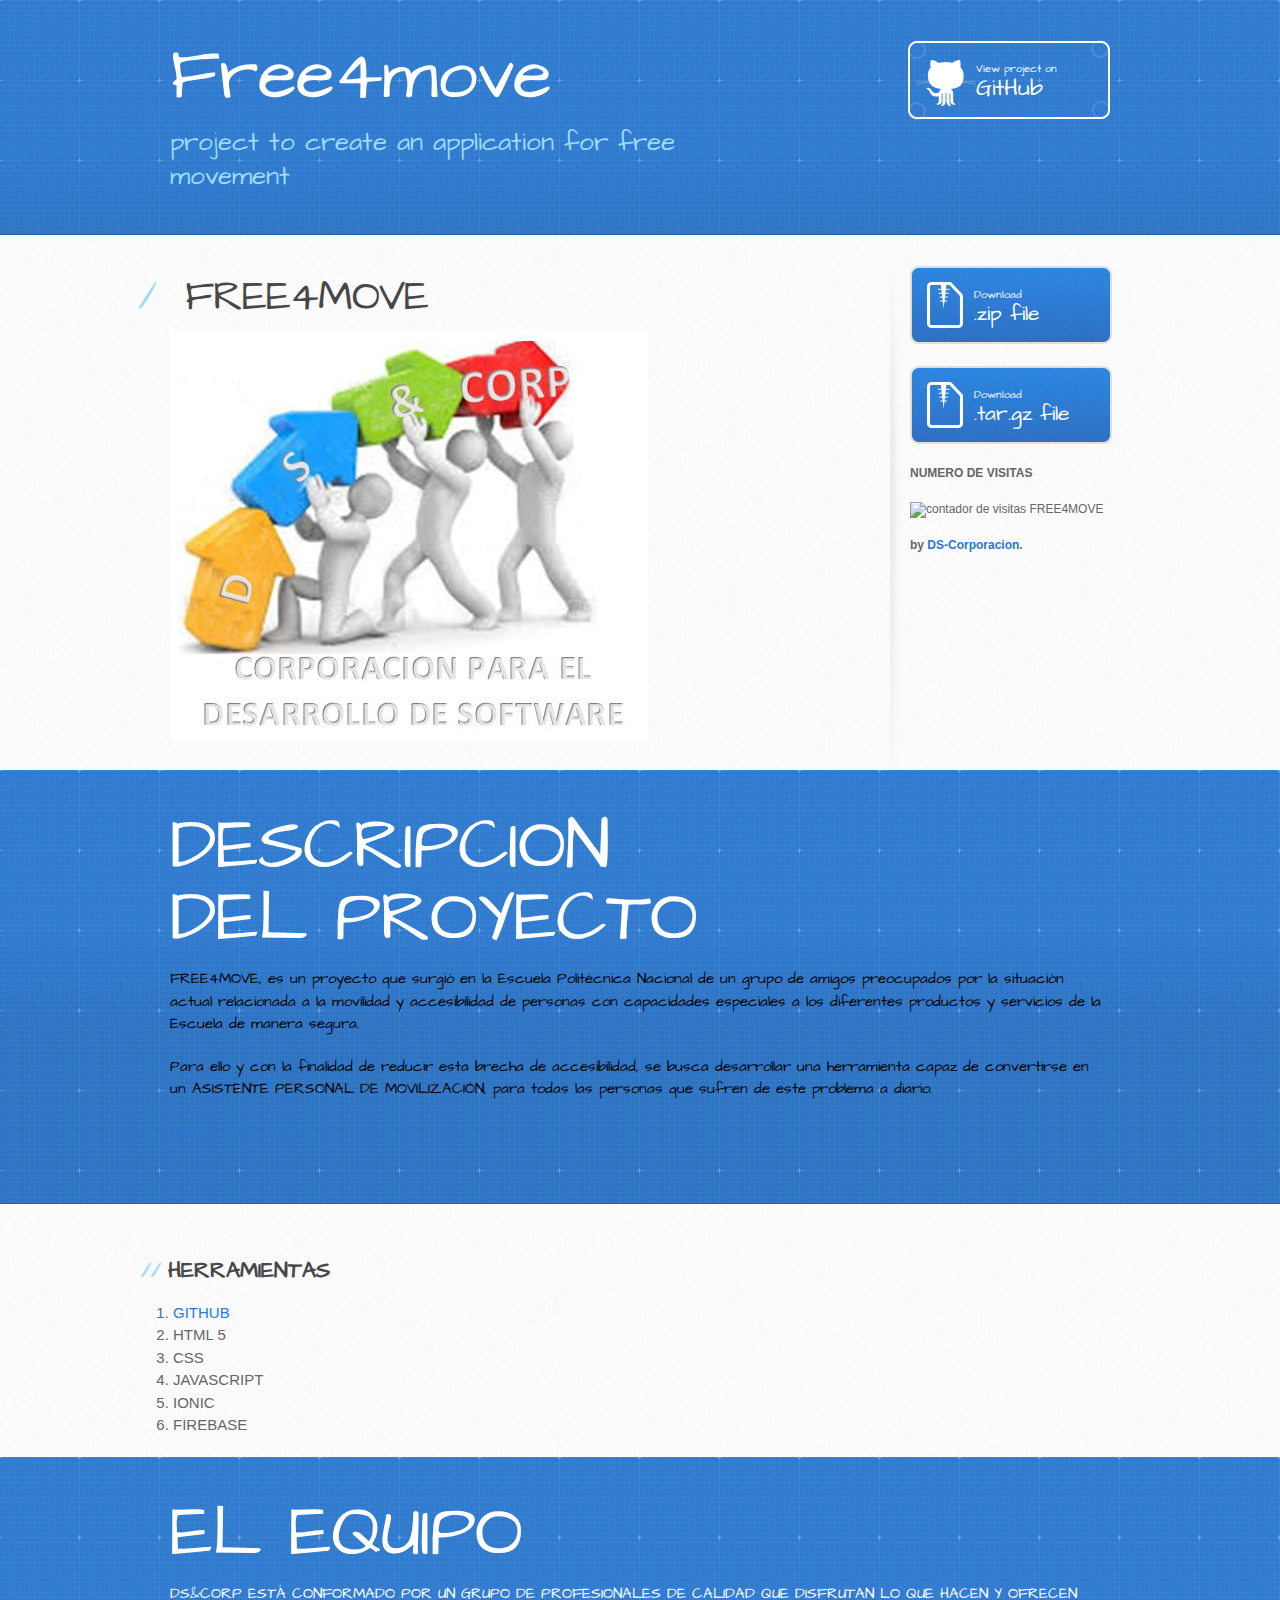
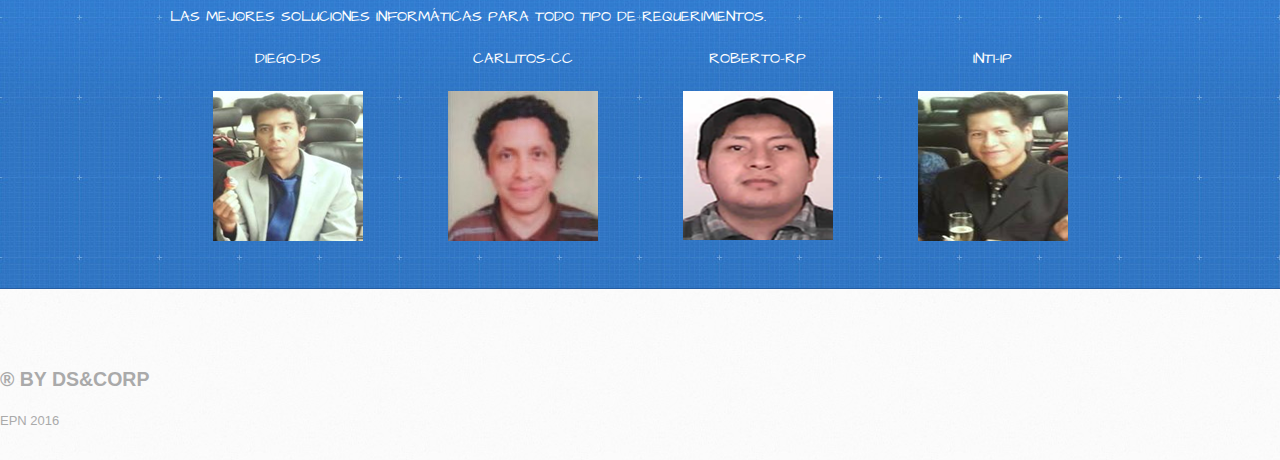
==== index.html @ 8820499e "Update index.html" ====
<!DOCTYPE html>
<html>
  <head>
    <meta charset='utf-8'>
    <meta http-equiv="X-UA-Compatible" content="chrome=1">
    <meta name="viewport" content="width=device-width, initial-scale=1, maximum-scale=1">
    <link href='https://fonts.googleapis.com/css?family=Architects+Daughter' rel='stylesheet' type='text/css'>
    <link rel="stylesheet" type="text/css" href="stylesheets/stylesheet.css" media="screen">
    <link rel="stylesheet" type="text/css" href="stylesheets/github-light.css" media="screen">
    <link rel="stylesheet" type="text/css" href="stylesheets/print.css" media="print">

    <!--[if lt IE 9]>
    <script src="//html5shiv.googlecode.com/svn/trunk/html5.js"></script>
    <![endif]-->

    <title>Free4move by DS-Corporacion</title>
  </head>

  <body>
    <header>
      <div class="inner">
        <h1>Free4move</h1>
        <h2>project to create an application for free movement</h2>
        <a href="https://github.com/DS-Corporacion/free4move" class="button"><small>View project on</small> GitHub</a>
      </div>
    </header>

    <div id="content-wrapper">
      <div class="inner clearfix">
        <section id="main-content">
          <h1>
			<a id="free4move" class="anchor" href="#free4move" aria-hidden="true"><span aria-hidden="true" class="octicon octicon-link"></span></a>FREE4MOVE</h1>
			<img src="http://ds-corporacion.github.io/free4move/images/LOGO.JPG" alt="CORPORACION PARA EL DESARROLLO DE SOFTWARE"/>
			
        </section>

        <aside id="sidebar">
          <a href="https://github.com/DS-Corporacion/free4move/zipball/master" class="button">
            <small>Download</small>
            .zip file
          </a>
          <a href="https://github.com/DS-Corporacion/free4move/tarball/master" class="button">
            <small>Download</small>
            .tar.gz file
          </a>
	<p><b>NUMERO DE VISITAS</b></p>
<p><img src="http://counter8.01counter.com/private/contadorvisitasgratis.php?c=5409a5754a9536dcf7a4e6c938b1cd40" border="0" title="contador de visitas free4move" alt="contador de visitas FREE4MOVE"></p>
        


          <p class="repo-owner"><a href="https://github.com/DS-Corporacion/free4move"></a>  by <a href="https://github.com/DS-Corporacion">DS-Corporacion</a>.</p>

        
        </aside>
      </div>
    </div>
	
	 <header>
      <div class="inner">
        <h1>DESCRIPCION DEL PROYECTO</h1>
       <p>
       	<span style="color:black">
       	FREE4MOVE, es un proyecto que surgió en la Escuela Politécnica Nacional de un grupo de amigos preocupados por la situación actual relacionada a la movilidad y accesibilidad de personas con capacidades especiales a los diferentes productos y servicios de la Escuela de manera segura. 
       </span>
       </p>
       <p><span style="color:black">
       	Para ello y con la finalidad de reducir esta brecha de accesibilidad, se busca desarrollar una herramienta capaz de convertirse en un ASISTENTE PERSONAL DE MOVILIZACIÓN, para todas las personas que sufren de este problema a diario.
       </span></p>
       <p><span style="color:black"><a target="_blank" href="https://docs.google.com/document/d/1LaP0LKMbW_edEuY0xwJ5gRSIer5gilVp6pGw_w7bkmI/edit?pref=2&pli=1">Quiero saber más></a></span</p>
      </div>
    </header>
	  <div id="content-wrapper">
		  <div class="inner clearfix">
			<section id="main-content">
			
				<h2>HERRAMIENTAS
				</h2>
				<ol>
					<!--<li><a href="http://ds-corporacion.github.io/free4move/script.html">GITHUB</a></li>-->
					<li><a href="script.html">GITHUB</a></li>
					<li>HTML 5</li>
					<li>CSS</li>
					<li>JAVASCRIPT</li>
					<li>IONIC</li>
					<li>FIREBASE</li>
				</ol>	
			</section>
		  </div>
		</div>
	
	 <header>
      <div class="inner">
        <h1>EL EQUIPO</h1>
       
        <p style="color:white">DS&CORP ESTÁ CONFORMADO POR UN GRUPO DE PROFESIONALES DE CALIDAD QUE DISFRUTAN LO QUE HACEN Y OFRECEN LAS MEJORES SOLUCIONES INFORMÁTICAS 
		PARA TODO TIPO DE REQUERIMIENTOS.</p>
		
		
		
		<div>
			<table cellspacing="0" cellpadding="0">
			<tr>
			<td> <p style="color:white">DIEGO-DS</p></td>
			<td> <p style="color:white">CARLITOS-CC</p></td>
			<td> <p style="color:white">ROBERTO-RP</p></td>
			<td> <p style="color:white">INTI-IP</p></td>		
			</tr>
			<tr>
			<td> <img src="http://ds-corporacion.github.io/free4move/images/equipo/da.png" alt="equipo.da"/></td>
			<td> <img src="http://ds-corporacion.github.io/free4move/images/equipo/cc.png" alt="equipo.cc"/></td>
			<td> <img src="http://ds-corporacion.github.io/free4move/images/equipo/rp.png" alt="equipo.rp"/></td>
			<td> <img src="http://ds-corporacion.github.io/free4move/images/equipo/ip.png" alt="equipo.ip"/></td>
			</tr>
			
			</table>
		</div>
      </div>
    </header>
  
	   
			 <footer>
				<h2>
				<a id="free4move" class="anchor" href="#free4move" aria-hidden="true"><span aria-hidden="true" class="octicon octicon-link"></span></a>&reg BY DS&CORP</h2>
				<a id="free4move" class="anchor" href="#free4move" aria-hidden="true"><span aria-hidden="true" class="octicon octicon-link"></span></a>EPN 2016</h2></footer>
			
  </body>
</html>
---- stylesheets/stylesheet.css ----
/*! normalize.css v3.0.2 | MIT License | git.io/normalize */

/**
 * 1. Set default font family to sans-serif.
 * 2. Prevent iOS text size adjust after orientation change, without disabling
 *    user zoom.
 */

html {
  font-family: sans-serif; /* 1 */
  -webkit-text-size-adjust: 100%; /* 2 */
  -ms-text-size-adjust: 100%; /* 2 */
}

/**
 * Remove default margin.
 */

body {
  margin: 0;
}

/* HTML5 display definitions
   ========================================================================== */

/**
 * Correct `block` display not defined for any HTML5 element in IE 8/9.
 * Correct `block` display not defined for `details` or `summary` in IE 10/11
 * and Firefox.
 * Correct `block` display not defined for `main` in IE 11.
 */

article,
aside,
details,
figcaption,
figure,
footer,
header,
hgroup,
main,
menu,
nav,
section,
summary {
  display: block;
}

/**
 * 1. Correct `inline-block` display not defined in IE 8/9.
 * 2. Normalize vertical alignment of `progress` in Chrome, Firefox, and Opera.
 */

audio,
canvas,
progress,
video {
  display: inline-block; /* 1 */
  vertical-align: baseline; /* 2 */
}

/**
 * Prevent modern browsers from displaying `audio` without controls.
 * Remove excess height in iOS 5 devices.
 */

audio:not([controls]) {
  display: none;
  height: 0;
}

/**
 * Address `[hidden]` styling not present in IE 8/9/10.
 * Hide the `template` element in IE 8/9/11, Safari, and Firefox < 22.
 */

[hidden],
template {
  display: none;
}

/* Links
   ========================================================================== */

/**
 * Remove the gray background color from active links in IE 10.
 */

a {
  background-color: transparent;
}

/**
 * Improve readability when focused and also mouse hovered in all browsers.
 */

a:active,
a:hover {
  outline: 0;
}

/* Text-level semantics
   ========================================================================== */

/**
 * Address styling not present in IE 8/9/10/11, Safari, and Chrome.
 */

abbr[title] {
  border-bottom: 1px dotted;
}

/**
 * Address style set to `bolder` in Firefox 4+, Safari, and Chrome.
 */

b,
strong {
  font-weight: bold;
}

/**
 * Address styling not present in Safari and Chrome.
 */

dfn {
  font-style: italic;
}

/**
 * Address variable `h1` font-size and margin within `section` and `article`
 * contexts in Firefox 4+, Safari, and Chrome.
 */

h1 {
  margin: 0.67em 0;
  font-size: 2em;
}

/**
 * Address styling not present in IE 8/9.
 */

mark {
  color: #000;
  background: #ff0;
}

/**
 * Address inconsistent and variable font size in all browsers.
 */

small {
  font-size: 80%;
}

/**
 * Prevent `sub` and `sup` affecting `line-height` in all browsers.
 */

sub,
sup {
  position: relative;
  font-size: 75%;
  line-height: 0;
  vertical-align: baseline;
}

sup {
  top: -0.5em;
}

sub {
  bottom: -0.25em;
}

/* Embedded content
   ========================================================================== */

/**
 * Remove border when inside `a` element in IE 8/9/10.
 */

img {
  border: 0;
}

/**
 * Correct overflow not hidden in IE 9/10/11.
 */

svg:not(:root) {
  overflow: hidden;
}

/* Grouping content
   ========================================================================== */

/**
 * Address margin not present in IE 8/9 and Safari.
 */

figure {
  margin: 1em 40px;
}

/**
 * Address differences between Firefox and other browsers.
 */

hr {
  height: 0;
  -moz-box-sizing: content-box;
  box-sizing: content-box;
}

/**
 * Contain overflow in all browsers.
 */

pre {
  overflow: auto;
}

/**
 * Address odd `em`-unit font size rendering in all browsers.
 */

code,
kbd,
pre,
samp {
  font-family: monospace, monospace;
  font-size: 1em;
}

/* Forms
   ========================================================================== */

/**
 * Known limitation: by default, Chrome and Safari on OS X allow very limited
 * styling of `select`, unless a `border` property is set.
 */

/**
 * 1. Correct color not being inherited.
 *    Known issue: affects color of disabled elements.
 * 2. Correct font properties not being inherited.
 * 3. Address margins set differently in Firefox 4+, Safari, and Chrome.
 */

button,
input,
optgroup,
select,
textarea {
  margin: 0; /* 3 */
  font: inherit; /* 2 */
  color: inherit; /* 1 */
}

/**
 * Address `overflow` set to `hidden` in IE 8/9/10/11.
 */

button {
  overflow: visible;
}

/**
 * Address inconsistent `text-transform` inheritance for `button` and `select`.
 * All other form control elements do not inherit `text-transform` values.
 * Correct `button` style inheritance in Firefox, IE 8/9/10/11, and Opera.
 * Correct `select` style inheritance in Firefox.
 */

button,
select {
  text-transform: none;
}

/**
 * 1. Avoid the WebKit bug in Android 4.0.* where (2) destroys native `audio`
 *    and `video` controls.
 * 2. Correct inability to style clickable `input` types in iOS.
 * 3. Improve usability and consistency of cursor style between image-type
 *    `input` and others.
 */

button,
html input[type="button"], /* 1 */
input[type="reset"],
input[type="submit"] {
  -webkit-appearance: button; /* 2 */
  cursor: pointer; /* 3 */
}

/**
 * Re-set default cursor for disabled elements.
 */

button[disabled],
html input[disabled] {
  cursor: default;
}

/**
 * Remove inner padding and border in Firefox 4+.
 */

button::-moz-focus-inner,
input::-moz-focus-inner {
  padding: 0;
  border: 0;
}

/**
 * Address Firefox 4+ setting `line-height` on `input` using `!important` in
 * the UA stylesheet.
 */

input {
  line-height: normal;
}

/**
 * It's recommended that you don't attempt to style these elements.
 * Firefox's implementation doesn't respect box-sizing, padding, or width.
 *
 * 1. Address box sizing set to `content-box` in IE 8/9/10.
 * 2. Remove excess padding in IE 8/9/10.
 */

input[type="checkbox"],
input[type="radio"] {
  box-sizing: border-box; /* 1 */
  padding: 0; /* 2 */
}

/**
 * Fix the cursor style for Chrome's increment/decrement buttons. For certain
 * `font-size` values of the `input`, it causes the cursor style of the
 * decrement button to change from `default` to `text`.
 */

input[type="number"]::-webkit-inner-spin-button,
input[type="number"]::-webkit-outer-spin-button {
  height: auto;
}

/**
 * 1. Address `appearance` set to `searchfield` in Safari and Chrome.
 * 2. Address `box-sizing` set to `border-box` in Safari and Chrome
 *    (include `-moz` to future-proof).
 */

input[type="search"] {
  -webkit-box-sizing: content-box; /* 2 */
  -moz-box-sizing: content-box;
  box-sizing: content-box;
  -webkit-appearance: textfield; /* 1 */
}

/**
 * Remove inner padding and search cancel button in Safari and Chrome on OS X.
 * Safari (but not Chrome) clips the cancel button when the search input has
 * padding (and `textfield` appearance).
 */

input[type="search"]::-webkit-search-cancel-button,
input[type="search"]::-webkit-search-decoration {
  -webkit-appearance: none;
}

/**
 * Define consistent border, margin, and padding.
 */

fieldset {
  padding: 0.35em 0.625em 0.75em;
  margin: 0 2px;
  border: 1px solid #c0c0c0;
}

/**
 * 1. Correct `color` not being inherited in IE 8/9/10/11.
 * 2. Remove padding so people aren't caught out if they zero out fieldsets.
 */

legend {
  padding: 0; /* 2 */
  border: 0; /* 1 */
}

/**
 * Remove default vertical scrollbar in IE 8/9/10/11.
 */

textarea {
  overflow: auto;
}

/**
 * Don't inherit the `font-weight` (applied by a rule above).
 * NOTE: the default cannot safely be changed in Chrome and Safari on OS X.
 */

optgroup {
  font-weight: bold;
}

/* Tables
   ========================================================================== */

/**
 * Remove most spacing between table cells.
 */

table {
	border:none;
 /* border-spacing: 0;
  border-collapse: collapse;*/
}

/*td,
th {
  padding: 0;
}*/

/* LAYOUT STYLES */
body {
  font-family: 'Helvetica Neue', Helvetica, Arial, serif;
  font-size: 15px;
  font-weight: 400;
  line-height: 1.5;
  color: #666;
  background: #fafafa url(../images/body-bg.jpg) 0 0 repeat;
}

p {
  margin-top: 0;
}

a {
  color: #2879d0;
}
a:hover {
  color: #2268b2;
}



header {
  padding-top: 40px;
  padding-bottom: 40px;
  font-family: 'Architects Daughter', 'Helvetica Neue', Helvetica, Arial, serif;
  background: #2e7bcf url(../images/header-bg.jpg) 0 0 repeat-x;
  border-bottom: solid 1px #275da1;
}

header h1 {
  width: 540px;
  margin-top: 0;
  margin-bottom: 0.2em;
  font-size: 72px;
  font-weight: normal;
  line-height: 1;
  color: #fff;
  letter-spacing: -1px;
}

header h2 {
  width: 540px;
  margin-top: 0;
  margin-bottom: 0;
  font-size: 26px;
  font-weight: normal;
  line-height: 1.3;
  color: #9ddcff;
  letter-spacing: 0;
}

.inner {
  position: relative;
  width: 940px;
  margin: 0 auto;
}
#content-wrapper {
  padding-top: 30px;
  border-top: solid 1px #fff;
}

#main-content {
  float: left;
  width: 690px;
}

#main-content img {
  max-width: 100%;
}

aside#sidebar {
  float: right;
  width: 200px;
  min-height: 504px;
  padding-left: 20px;
  font-size: 12px;
  line-height: 1.3;
  background: transparent url(../images/sidebar-bg.jpg) 0 0 no-repeat;
}

aside#sidebar p.repo-owner,
aside#sidebar p.repo-owner a {
  font-weight: bold;
}

#downloads {
  margin-bottom: 40px;
}

a.button {
  width: 134px;
  height: 58px;
  padding-top: 22px;
  padding-left: 68px;
  font-family: 'Architects Daughter', 'Helvetica Neue', Helvetica, Arial, serif;
  font-size: 23px;
  line-height: 1.2;
  color: #fff;
}
a.button small {
  display: block;
  font-size: 11px;
}
header a.button {
  position: absolute;
  top: 0;
  right: 0;
  background: transparent url(../images/github-button.png) 0 0 no-repeat;
}
aside a.button {
  display: block;
  width: 138px;
  padding-left: 64px;
  margin-bottom: 20px;
  font-size: 21px;
  background: transparent url(../images/download-button.png) 0 0 no-repeat;
}

code, pre {
  margin-bottom: 30px;
  font-family: Monaco, "Bitstream Vera Sans Mono", "Lucida Console", Terminal, monospace;
  font-size: 13px;
  color: #222;
}

code {
  padding: 0 3px;
  background-color: #f2f8fc;
  border: solid 1px #dbe7f3;
}

pre {
  padding: 20px;
  overflow: auto;
  text-shadow: none;
  background: #fff;
  border: solid 1px #f2f2f2;
}
pre code {
  padding: 0;
  color: #2879d0;
  background-color: #fff;
  border: none;
}

ul, ol, dl {
  margin-bottom: 20px;
}


/* COMMON STYLES */

hr {
  height: 0;
  margin-top: 1em;
  margin-bottom: 1em;
  border: 0;
  border-top: solid 1px #ddd;
}

table {
  width: 100%;
  /*border: 1px solid #ebebeb;*/
}

th {
  font-weight: 500;
}

td {
  font-weight: 300;
  text-align: center;
 /* border: 1px solid #ebebeb;*/
}

form {
  padding: 20px;
  background: #f2f2f2;

}


/* GENERAL ELEMENT TYPE STYLES */

#main-content h1 {
  margin-top: 0;
  margin-bottom: 0;
  font-family: 'Architects Daughter', 'Helvetica Neue', Helvetica, Arial, serif;
  font-size: 2.8em;
  font-weight: normal;
  color: #474747;
  text-indent: 6px;
  letter-spacing: -1px;
}

#main-content h1:before {
  padding-right: 0.3em;
  margin-left: -0.9em;
  color: #9ddcff;
  content: "/";
}

#main-content h2 {
  margin-bottom: 8px;
  font-family: 'Architects Daughter', 'Helvetica Neue', Helvetica, Arial, serif;
  font-size: 22px;
  font-weight: bold;
  color: #474747;
  text-indent: 4px;
}
#main-content h2:before {
  padding-right: 0.3em;
  margin-left: -1.5em;
  content: "//";
  color: #9ddcff;
}

#main-content h3 {
  margin-top: 24px;
  margin-bottom: 8px;
  font-family: 'Architects Daughter', 'Helvetica Neue', Helvetica, Arial, serif;
  font-size: 18px;
  font-weight: bold;
  color: #474747;
  text-indent: 3px;
}

#main-content h3:before {
  padding-right: 0.3em;
  margin-left: -2em;
  content: "///";
  color: #9ddcff;
}

#main-content h4 {
  margin-bottom: 8px;
  font-family: 'Architects Daughter', 'Helvetica Neue', Helvetica, Arial, serif;
  font-size: 15px;
  font-weight: bold;
  color: #474747;
  text-indent: 3px;
}

h4:before {
  padding-right: 0.3em;
  margin-left: -2.8em;
  content: "////";
  color: #9ddcff;
}

#main-content h5 {
  margin-bottom: 8px;
  font-family: 'Architects Daughter', 'Helvetica Neue', Helvetica, Arial, serif;
  font-size: 14px;
  color: #474747;
  text-indent: 3px;
}
h5:before {
  padding-right: 0.3em;
  margin-left: -3.2em;
  content: "/////";
  color: #9ddcff;
}

#main-content h6 {
  margin-bottom: 8px;
  font-family: 'Architects Daughter', 'Helvetica Neue', Helvetica, Arial, serif;
  font-size: .8em;
  color: #474747;
  text-indent: 3px;
}
h6:before {
  padding-right: 0.3em;
  margin-left: -3.7em;
  content: "//////";
  color: #9ddcff;
}

p {
  margin-bottom: 20px;
}

a {
  text-decoration: none;
}

p a {
  font-weight: 400;
}

blockquote {
  padding: 0 0 0 30px;
  margin-bottom: 20px;
  font-size: 1.6em;
  border-left: 10px solid #e9e9e9;
}

ul {
  list-style-position: inside;
  list-style: disc;
  padding-left: 20px;
}

ol {
  list-style-position: inside;
  list-style: decimal;
  padding-left: 3px;
}

dl dd {
  font-style: italic;
  font-weight: 100;
}

footer {
  padding-top: 20px;
  padding-bottom: 30px;
  margin-top: 40px;
  font-size: 13px;
  color: #aaa;
  background: transparent url('../images/hr.png') 0 0 no-repeat;
}

footer a {
  color: #666;
}
footer a:hover {
  color: #444;
}

/* MISC */
.clearfix:after {
  display: block;
  height: 0;
  clear: both;
  visibility: hidden;
  content: '.';
}

.clearfix {display: inline-block;}
* html .clearfix {height: 1%;}
.clearfix {display: block;}

/* #Media Queries
================================================== */

/* Smaller than standard 960 (devices and browsers) */
@media only screen and (max-width: 959px) { }

/* Tablet Portrait size to standard 960 (devices and browsers) */
@media only screen and (min-width: 768px) and (max-width: 959px) {
  .inner {
    width: 740px;
  }
  header h1, header h2 {
    width: 340px;
  }
  header h1 {
    font-size: 60px;
  }
  header h2 {
    font-size: 30px;
  }
  #main-content {
    width: 490px;
  }
  #main-content h1:before,
  #main-content h2:before,
  #main-content h3:before,
  #main-content h4:before,
  #main-content h5:before,
  #main-content h6:before {
    padding-right: 0;
    margin-left: 0;
    content: none;
  }
}

/* All Mobile Sizes (devices and browser) */
@media only screen and (max-width: 767px) {
  .inner {
    width: 93%;
  }
  header {
    padding: 20px 0;
  }
  header .inner {
    position: relative;
  }
  header h1, header h2 {
    width: 100%;
  }
  header h1 {
    font-size: 48px;
  }
  header h2 {
    font-size: 24px;
  }
  header a.button {
    position: relative;
    display: inline-block;
    width: auto;
    height: auto;
    padding: 5px 10px;
    margin-top: 15px;
    font-size: 13px;
    line-height: 1;
    color: #2879d0;
    text-align: center;
    background-color: #9ddcff;
    background-image: none;
    border-radius: 5px;
    -moz-border-radius: 5px;
    -webkit-border-radius: 5px;
  }
  header a.button small {
    display: inline;
    font-size: 13px;
  }
  #main-content,
  aside#sidebar {
    float: none;
    width: 100% ! important;
  }
  aside#sidebar {
    min-height: 0;
    padding: 20px 0;
    margin-top: 20px;
    background-image: none;
    border-top: solid 1px #ddd;
  }
  aside#sidebar a.button {
    display: none;
  }
  #main-content h1:before,
  #main-content h2:before,
  #main-content h3:before,
  #main-content h4:before,
  #main-content h5:before,
  #main-content h6:before {
    padding-right: 0;
    margin-left: 0;
    content: none;
  }
}

/* Mobile Landscape Size to Tablet Portrait (devices and browsers) */
@media only screen and (min-width: 480px) and (max-width: 767px) { }

/* Mobile Portrait Size to Mobile Landscape Size (devices and browsers) */
@media only screen and (max-width: 479px) { }
---- stylesheets/github-light.css ----
/*
The MIT License (MIT)

Copyright (c) 2015 GitHub, Inc.

Permission is hereby granted, free of charge, to any person obtaining a copy
of this software and associated documentation files (the "Software"), to deal
in the Software without restriction, including without limitation the rights
to use, copy, modify, merge, publish, distribute, sublicense, and/or sell
copies of the Software, and to permit persons to whom the Software is
furnished to do so, subject to the following conditions:

The above copyright notice and this permission notice shall be included in all
copies or substantial portions of the Software.

THE SOFTWARE IS PROVIDED "AS IS", WITHOUT WARRANTY OF ANY KIND, EXPRESS OR
IMPLIED, INCLUDING BUT NOT LIMITED TO THE WARRANTIES OF MERCHANTABILITY,
FITNESS FOR A PARTICULAR PURPOSE AND NONINFRINGEMENT. IN NO EVENT SHALL THE
AUTHORS OR COPYRIGHT HOLDERS BE LIABLE FOR ANY CLAIM, DAMAGES OR OTHER
LIABILITY, WHETHER IN AN ACTION OF CONTRACT, TORT OR OTHERWISE, ARISING FROM,
OUT OF OR IN CONNECTION WITH THE SOFTWARE OR THE USE OR OTHER DEALINGS IN THE
SOFTWARE.

*/

.pl-c /* comment */ {
  color: #969896;
}

.pl-c1      /* constant, markup.raw, meta.diff.header, meta.module-reference, meta.property-name, support, support.constant, support.variable, variable.other.constant */,
.pl-s .pl-v /* string variable */ {
  color: #0086b3;
}

.pl-e  /* entity */,
.pl-en /* entity.name */ {
  color: #795da3;
}

.pl-s .pl-s1 /* string source */,
.pl-smi      /* storage.modifier.import, storage.modifier.package, storage.type.java, variable.other, variable.parameter.function */ {
  color: #333;
}

.pl-ent /* entity.name.tag */ {
  color: #63a35c;
}

.pl-k /* keyword, storage, storage.type */ {
  color: #a71d5d;
}

.pl-pds              /* punctuation.definition.string, string.regexp.character-class */,
.pl-s                /* string */,
.pl-s .pl-pse .pl-s1 /* string punctuation.section.embedded source */,
.pl-sr               /* string.regexp */,
.pl-sr .pl-cce       /* string.regexp constant.character.escape */,
.pl-sr .pl-sra       /* string.regexp string.regexp.arbitrary-repitition */,
.pl-sr .pl-sre       /* string.regexp source.ruby.embedded */ {
  color: #183691;
}

.pl-v /* variable */ {
  color: #ed6a43;
}

.pl-id /* invalid.deprecated */ {
  color: #b52a1d;
}

.pl-ii /* invalid.illegal */ {
  background-color: #b52a1d;
  color: #f8f8f8;
}

.pl-sr .pl-cce /* string.regexp constant.character.escape */ {
  color: #63a35c;
  font-weight: bold;
}

.pl-ml /* markup.list */ {
  color: #693a17;
}

.pl-mh        /* markup.heading */,
.pl-mh .pl-en /* markup.heading entity.name */,
.pl-ms        /* meta.separator */ {
  color: #1d3e81;
  font-weight: bold;
}

.pl-mq /* markup.quote */ {
  color: #008080;
}

.pl-mi /* markup.italic */ {
  color: #333;
  font-style: italic;
}

.pl-mb /* markup.bold */ {
  color: #333;
  font-weight: bold;
}

.pl-md /* markup.deleted, meta.diff.header.from-file */ {
  background-color: #ffecec;
  color: #bd2c00;
}

.pl-mi1 /* markup.inserted, meta.diff.header.to-file */ {
  background-color: #eaffea;
  color: #55a532;
}

.pl-mdr /* meta.diff.range */ {
  color: #795da3;
  font-weight: bold;
}

.pl-mo /* meta.output */ {
  color: #1d3e81;
}
---- stylesheets/print.css ----
html, body, div, span, applet, object, iframe,
h1, h2, h3, h4, h5, h6, p, blockquote, pre,
a, abbr, acronym, address, big, cite, code,
del, dfn, em, img, ins, kbd, q, s, samp,
small, strike, strong, sub, sup, tt, var,
b, u, i, center,
dl, dt, dd, ol, ul, li,
fieldset, form, label, legend,
table, caption, tbody, tfoot, thead, tr, th, td,
article, aside, canvas, details, embed,
figure, figcaption, footer, header, hgroup,
menu, nav, output, ruby, section, summary,
time, mark, audio, video {
  padding: 0;
  margin: 0;
  font: inherit;
  font-size: 100%;
  vertical-align: baseline;
  border: 0;
}
/* HTML5 display-role reset for older browsers */
article, aside, details, figcaption, figure,
footer, header, hgroup, menu, nav, section {
  display: block;
}
body {
  line-height: 1;
}
ol, ul {
  list-style: none;
}
blockquote, q {
  quotes: none;
}
blockquote:before, blockquote:after,
q:before, q:after {
  content: '';
  content: none;
}
table {
  border-spacing: 0;
  border-collapse: collapse;
}
body {
  font-family: 'Helvetica Neue', Helvetica, Arial, serif;
  font-size: 13px;
  line-height: 1.5;
  color: #000;
}

a {
  font-weight: bold;
  color: #d5000d;
}

header {
  padding-top: 35px;
  padding-bottom: 10px;
}

header h1 {
  font-size: 48px;
  font-weight: bold;
  line-height: 1.2;
  color: #303030;
  letter-spacing: -1px;
}

header h2 {
  font-size: 24px;
  font-weight: normal;
  line-height: 1.3;
  color: #aaa;
  letter-spacing: -1px;
}
#downloads {
  display: none;
}
#main_content {
  padding-top: 20px;
}

code, pre {
  margin-bottom: 30px;
  font-family: Monaco, "Bitstream Vera Sans Mono", "Lucida Console", Terminal;
  font-size: 12px;
  color: #222;
}

code {
  padding: 0 3px;
}

pre {
  padding: 20px;
  overflow: auto;
  border: solid 1px #ddd;
}
pre code {
  padding: 0;
}

ul, ol, dl {
  margin-bottom: 20px;
}


/* COMMON STYLES */

table {
  width: 100%;
  border: 1px solid #ebebeb;
}

th {
  font-weight: 500;
}

td {
  font-weight: 300;
  text-align: center;
  border: 1px solid #ebebeb;
}

form {
  padding: 20px;
  background: #f2f2f2;

}


/* GENERAL ELEMENT TYPE STYLES */

h1 {
  font-size: 2.8em;
}

h2 {
  margin-bottom: 8px;
  font-size: 22px;
  font-weight: bold;
  color: #303030;
}

h3 {
  margin-bottom: 8px;
  font-size: 18px;
  font-weight: bold;
  color: #d5000d;
}

h4 {
  font-size: 16px;
  font-weight: bold;
  color: #303030;
}

h5 {
  font-size: 1em;
  color: #303030;
}

h6 {
  font-size: .8em;
  color: #303030;
}

p {
  margin-bottom: 20px;
  font-weight: 300;
}

a {
  text-decoration: none;
}

p a {
  font-weight: 400;
}

blockquote {
  padding: 0 0 0 30px;
  margin-bottom: 20px;
  font-size: 1.6em;
  border-left: 10px solid #e9e9e9;
}

ul li {
  padding-left: 20px;
  list-style-position: inside;
  list-style: disc;
}

ol li {
  padding-left: 3px;
  list-style-position: inside;
  list-style: decimal;
}

dl dd {
  font-style: italic;
  font-weight: 100;
}

footer {
  padding-top: 20px;
  padding-bottom: 30px;
  margin-top: 40px;
  font-size: 13px;
  color: #aaa;
}

footer a {
  color: #666;
}

/* MISC */
.clearfix:after {
  display: block;
  height: 0;
  clear: both;
  visibility: hidden;
  content: '.';
}

.clearfix {display: inline-block;}
* html .clearfix {height: 1%;}
.clearfix {display: block;}
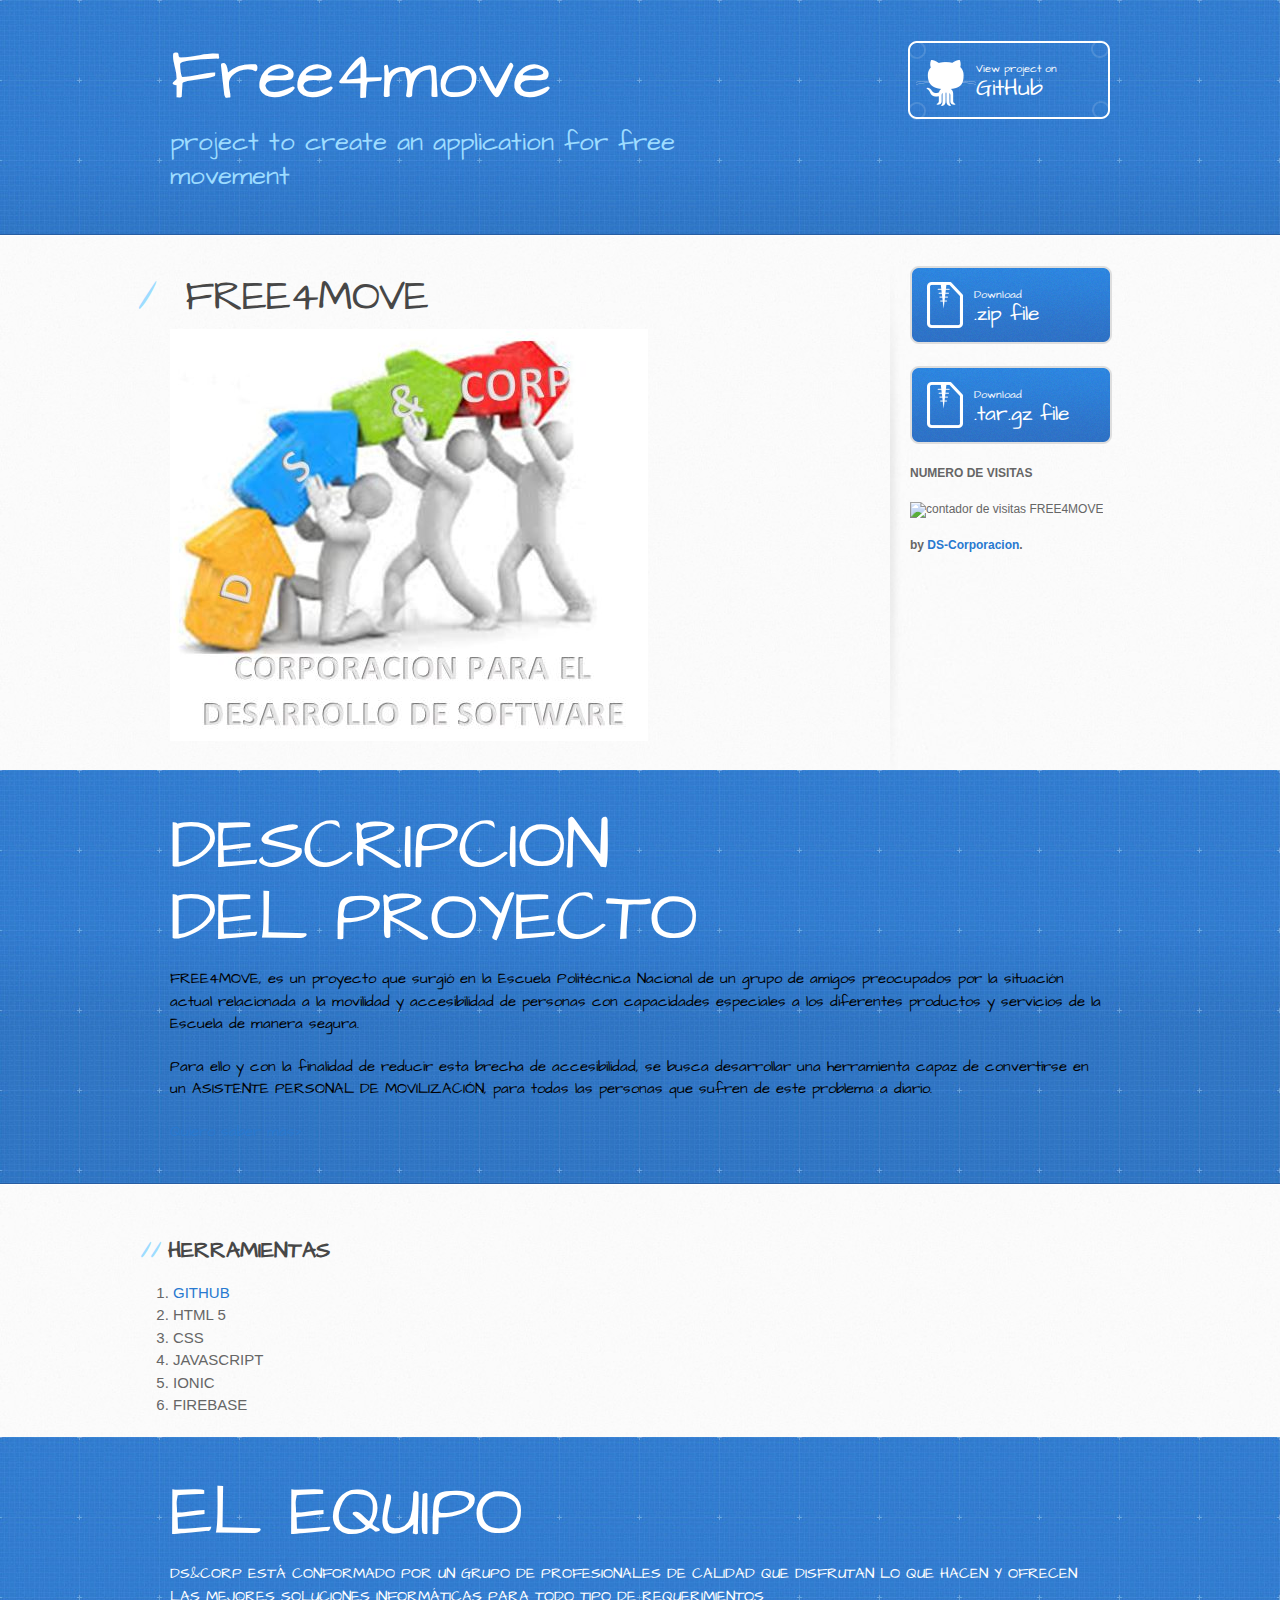
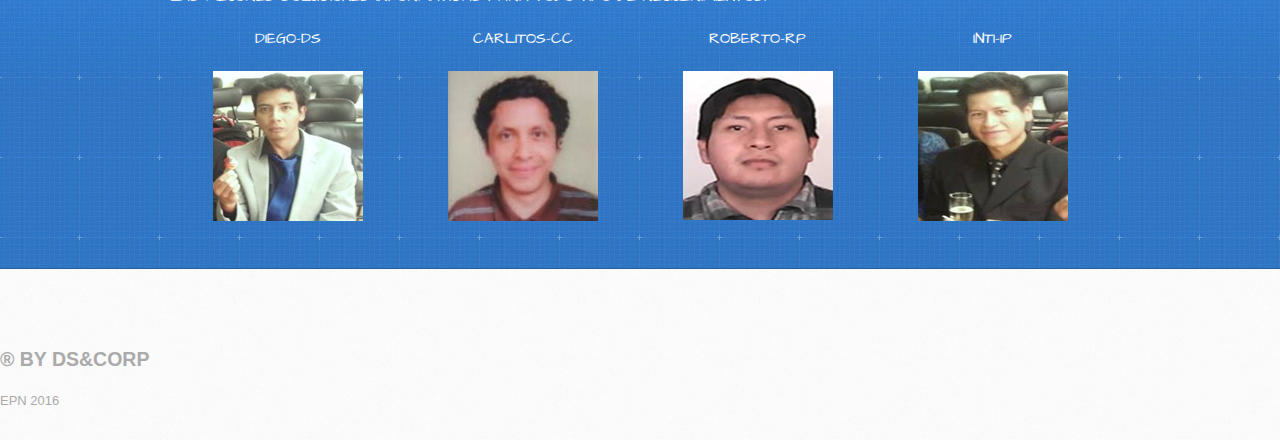
==== commit 432e3691: "Update index.html" ====
--- a/index.html
+++ b/index.html
@@ -43,7 +43,7 @@
             <small>Download</small>
             .tar.gz file
           </a>
-	<p><b>NUMERO DE VISITAS</b></p>
+	<p><strong>NUMERO DE VISITAS</strong></p>
 <p><img src="http://counter8.01counter.com/private/contadorvisitasgratis.php?c=5409a5754a9536dcf7a4e6c938b1cd40" border="0" title="contador de visitas free4move" alt="contador de visitas FREE4MOVE"></p>
         
 
@@ -66,7 +66,7 @@
        <p><span style="color:black">
        	Para ello y con la finalidad de reducir esta brecha de accesibilidad, se busca desarrollar una herramienta capaz de convertirse en un ASISTENTE PERSONAL DE MOVILIZACIÓN, para todas las personas que sufren de este problema a diario.
        </span></p>
-       <p><span style="color:black"><a target="_blank" href="https://docs.google.com/document/d/1LaP0LKMbW_edEuY0xwJ5gRSIer5gilVp6pGw_w7bkmI/edit?pref=2&pli=1">Quiero saber más></a></span</p>
+       <span style="color:black"><a target="_blank" href="https://docs.google.com/document/d/1LaP0LKMbW_edEuY0xwJ5gRSIer5gilVp6pGw_w7bkmI/edit?pref=2&pli=1">Quiero saber más></a></span>
       </div>
     </header>
 	  <div id="content-wrapper">
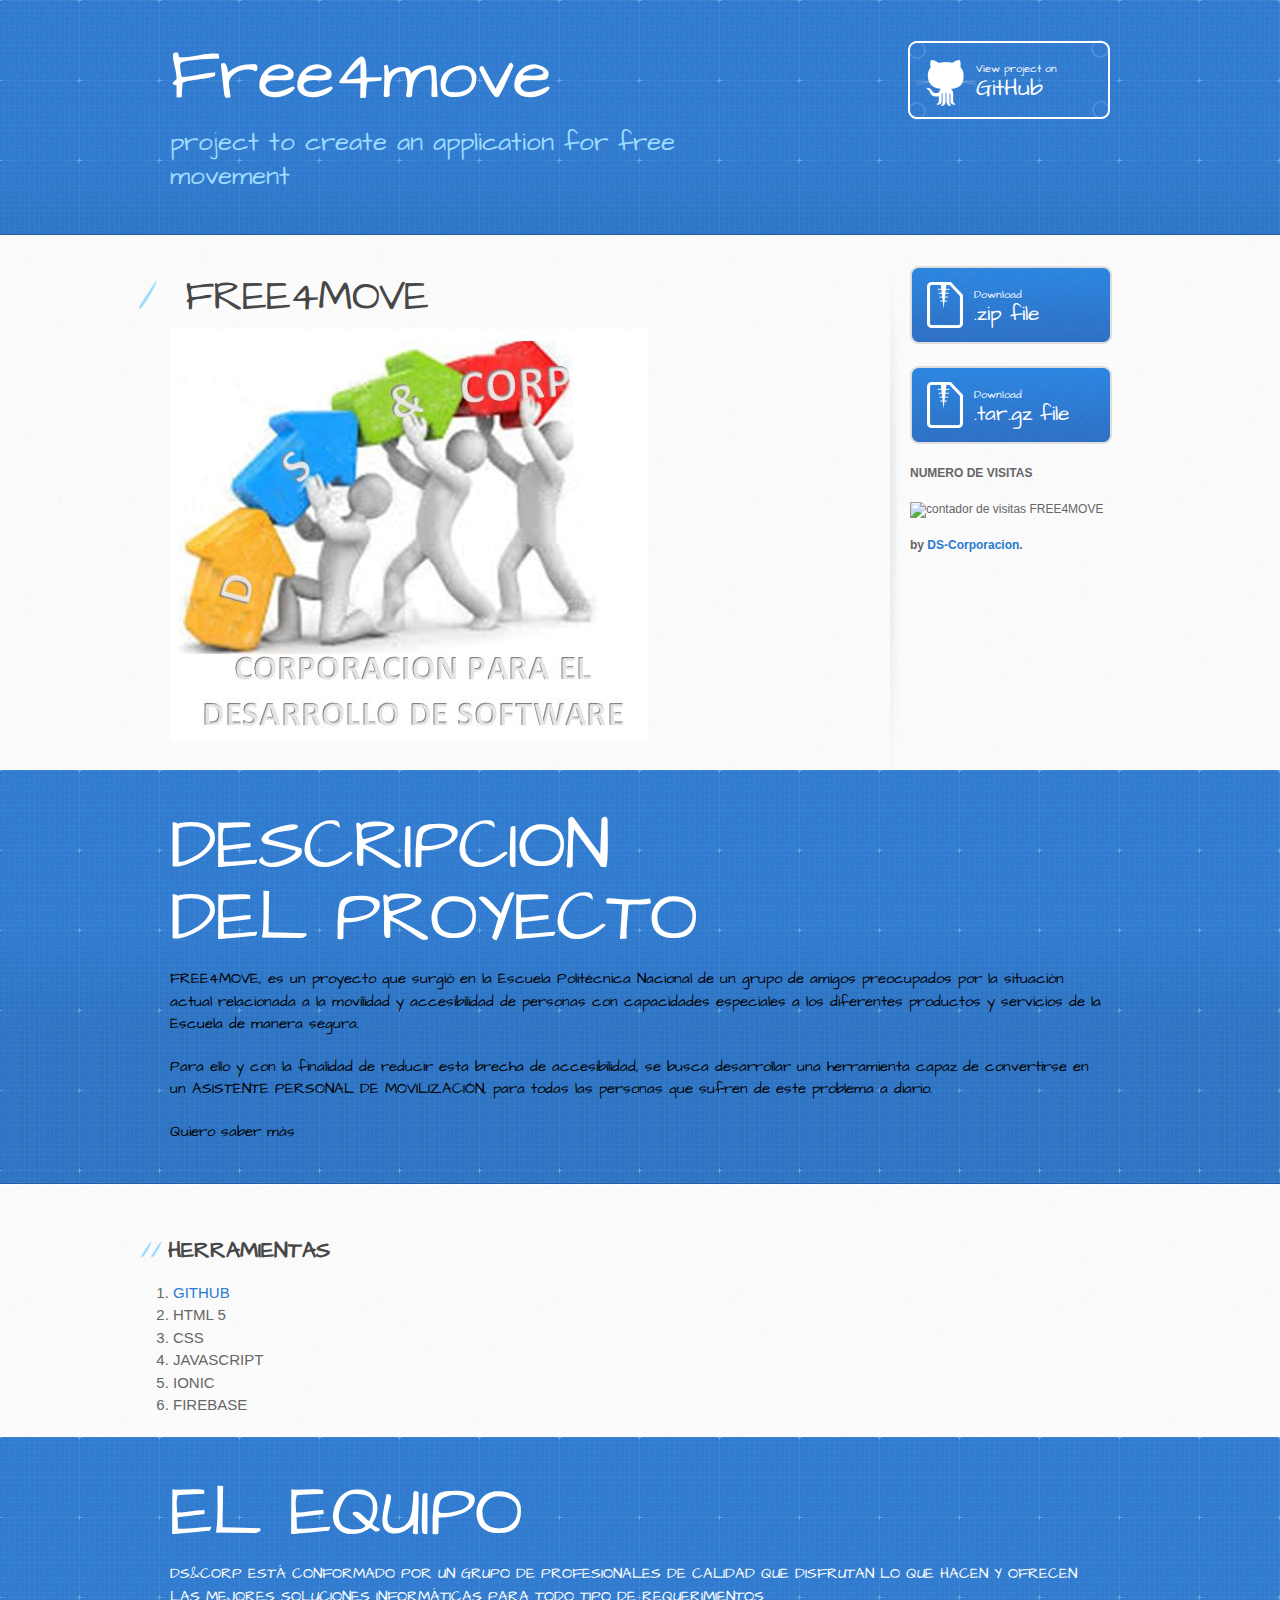
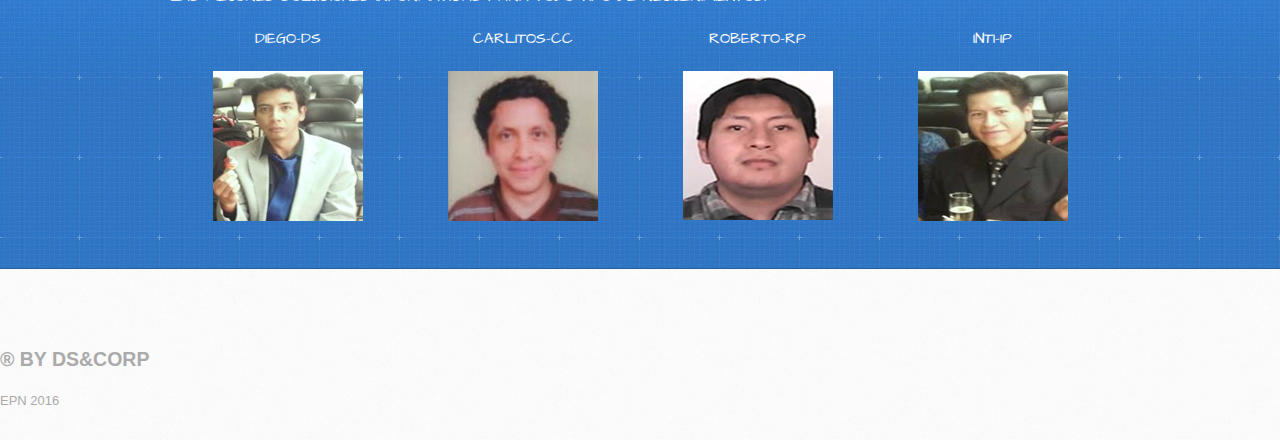
==== commit 92b05967: "Update index.html" ====
--- a/index.html
+++ b/index.html
@@ -66,7 +66,7 @@
        <p><span style="color:black">
        	Para ello y con la finalidad de reducir esta brecha de accesibilidad, se busca desarrollar una herramienta capaz de convertirse en un ASISTENTE PERSONAL DE MOVILIZACIÓN, para todas las personas que sufren de este problema a diario.
        </span></p>
-       <span style="color:black"><a target="_blank" href="https://docs.google.com/document/d/1LaP0LKMbW_edEuY0xwJ5gRSIer5gilVp6pGw_w7bkmI/edit?pref=2&pli=1">Quiero saber más></a></span>
+       <a target="_blank" href="https://docs.google.com/document/d/1LaP0LKMbW_edEuY0xwJ5gRSIer5gilVp6pGw_w7bkmI/edit?pref=2&pli=1"><span style="color:black">Quiero saber más</span></a>
       </div>
     </header>
 	  <div id="content-wrapper">
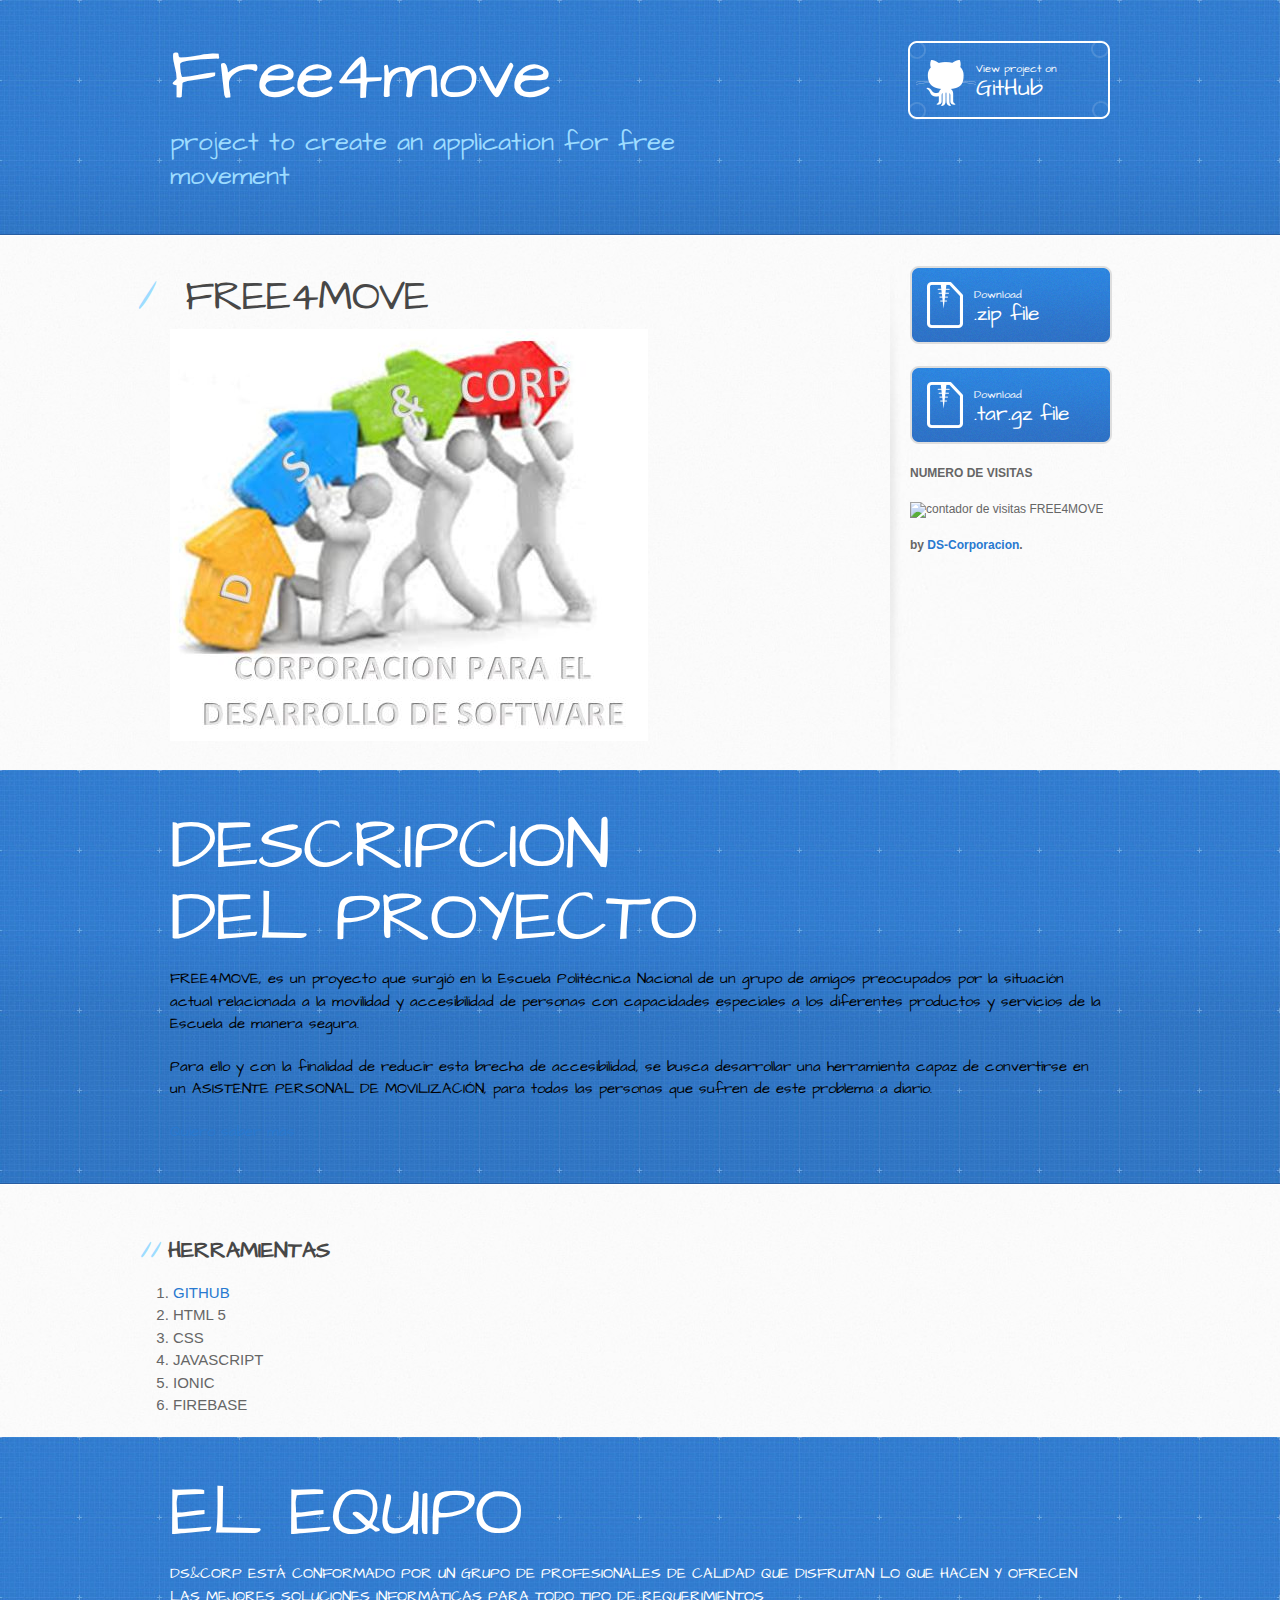
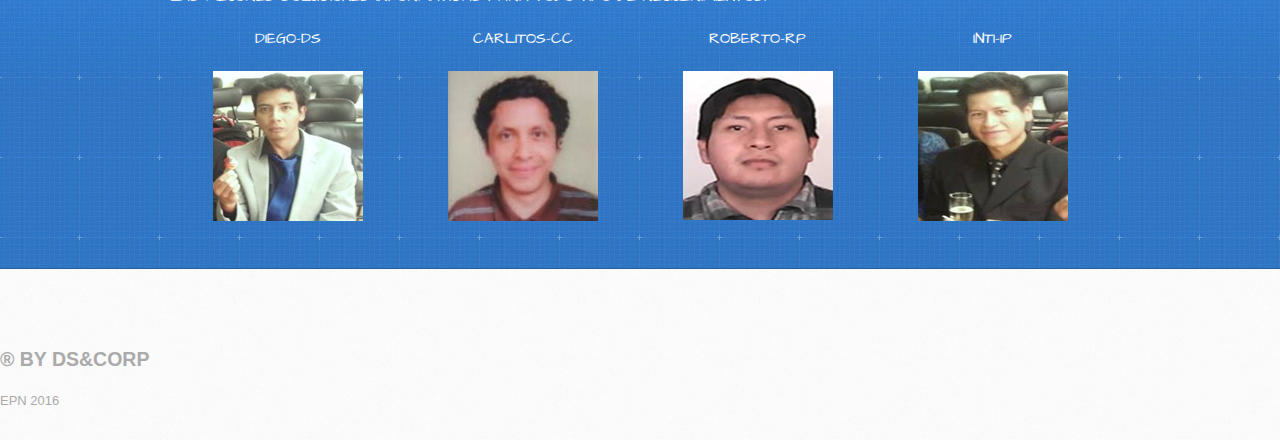
==== commit 8dfa9abb: "Update index.html" ====
--- a/index.html
+++ b/index.html
@@ -66,7 +66,7 @@
        <p><span style="color:black">
        	Para ello y con la finalidad de reducir esta brecha de accesibilidad, se busca desarrollar una herramienta capaz de convertirse en un ASISTENTE PERSONAL DE MOVILIZACIÓN, para todas las personas que sufren de este problema a diario.
        </span></p>
-       <a target="_blank" href="https://docs.google.com/document/d/1LaP0LKMbW_edEuY0xwJ5gRSIer5gilVp6pGw_w7bkmI/edit?pref=2&pli=1"><span style="color:black">Quiero saber más</span></a>
+       <span style="color:black"><a target="_blank" href="https://docs.google.com/document/d/1LaP0LKMbW_edEuY0xwJ5gRSIer5gilVp6pGw_w7bkmI/edit?pref=2&pli=1">Quiero saber más</a></span>
       </div>
     </header>
 	  <div id="content-wrapper">
